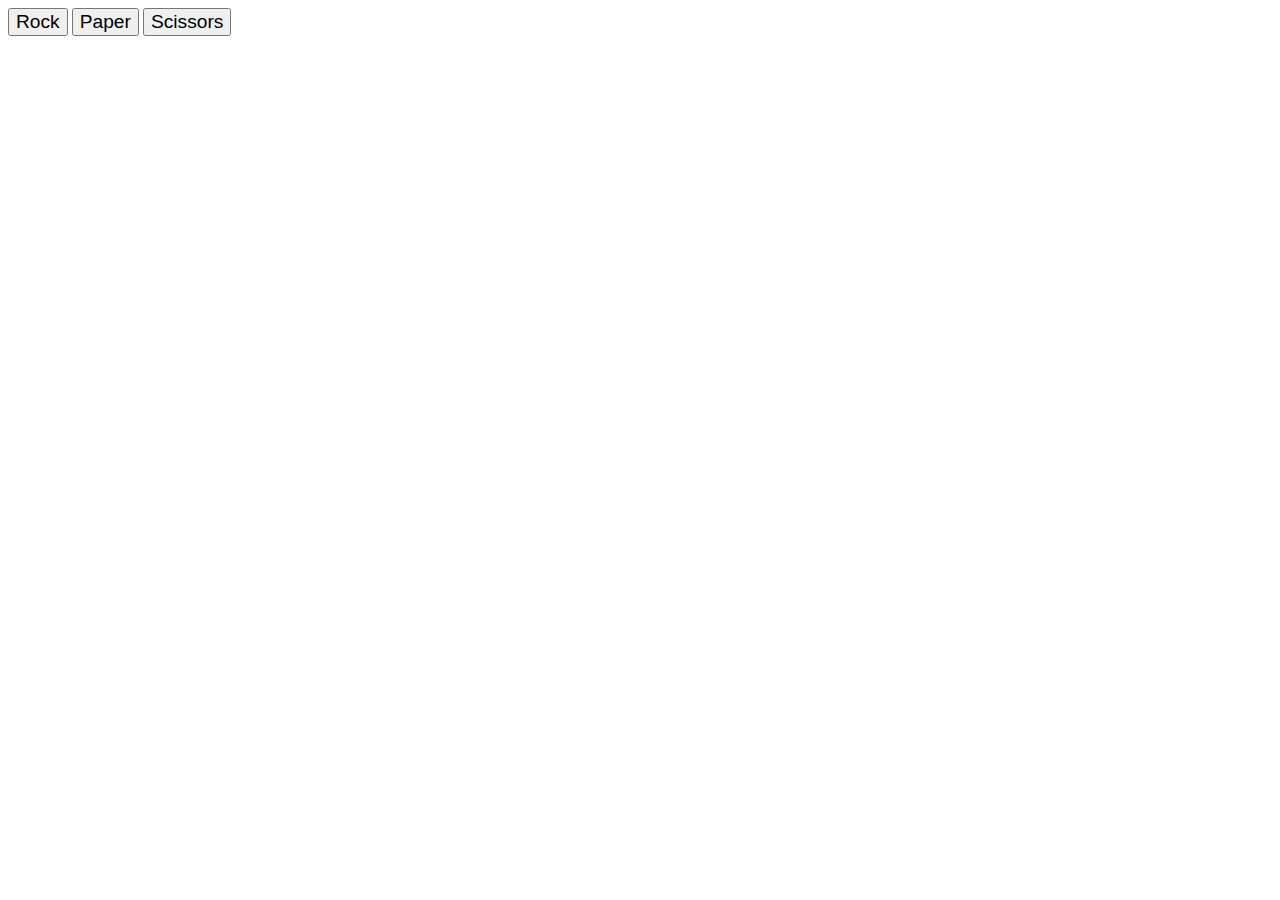
==== Fundamentals 3/rock-paper.html @ 6a10e4a9 "done" ====
<!DOCTYPE html>
<html lang="en">
  <head>
    <meta charset="UTF-8" />
    <meta http-equiv="X-UA-Compatible" content="IE=edge" />
    <meta name="viewport" content="width=device-width, initial-scale=1.0" />
    <title>Document</title>
    <style>
      button {
        cursor: pointer;
        font-size: larger;
      }
    </style>
  </head>
  <div class="controls">
    <button id="rock">Rock</button>
    <button id="paper">Paper</button>
    <button id="scissors">Scissors</button>
  </div>
  <body>
    <script>
      function computerPlay() {
        let gameWords = ["Rock", "Paper", "Scissors"];
        let randomWord =
          gameWords[Math.floor(Math.random() * gameWords.length)];
        return randomWord;
      }
      console.log(computerPlay());

      let playerScore = 0;
      let computerScore = 0;
      let draws = 0;

      let rock = document.querySelector("#rock");
      let paper = document.querySelector("#paper");
      let scissors = document.querySelector("#scissors");
      rock.addEventListener("click", function () {
        console.log("Rock");
      });
      paper.addEventListener("click", function () {
        console.log("Paper");
      });
      scissors.addEventListener("click", function () {
        console.log("Scissors");
      });

      function playRound(playerSelection, computerSelection) {
        // playerSelection = playerSelection.toLowerCase();

        if (computerSelection === "Rock") {
          if (playerSelection === "rock") {
            draws++;
            return "Draw";
          } else if (playerSelection === "paper") {
            playerScore++;
            return "You Won";
          } else if (playerSelection === "scissors") {
            computerScore++;
            return "You Lost";
          }
        }

        if (computerSelection === "Paper") {
          if (playerSelection === "paper") {
            draws++;
            return "Draw";
          } else if (playerSelection === "scissors") {
            playerScore++;
            return "You Won";
          } else if (playerSelection === "rock") {
            computerScore++;
            return "You Lost";
          }
        }

        if (computerSelection === "Scissors") {
          if (playerSelection === "scissors") {
            draws++;
            return "Draw";
          } else if (playerSelection === "rock") {
            playerScore++;
            return "You Won";
          } else if (playerSelection === "paper") {
            computerScore++;
            return "You Lost";
          }
        }
        console.log(playRound(paper, Rock));
      }
      // const playerSelection = "paper";
      // const computerSelection = computerPlay();

      // console.log(playerScore);

      // function gameScore() {
      //   if (playerScore > computerScore) {
      //     return "You won the game";
      //   } else if (playerScore < computerScore) {
      //     return "You lost the game";
      //   } else if (playerScore === computerScore) {
      //     return "You lost the game";
      //   }
      // }

      // console.log(gameScore());
    </script>
  </body>
</html>
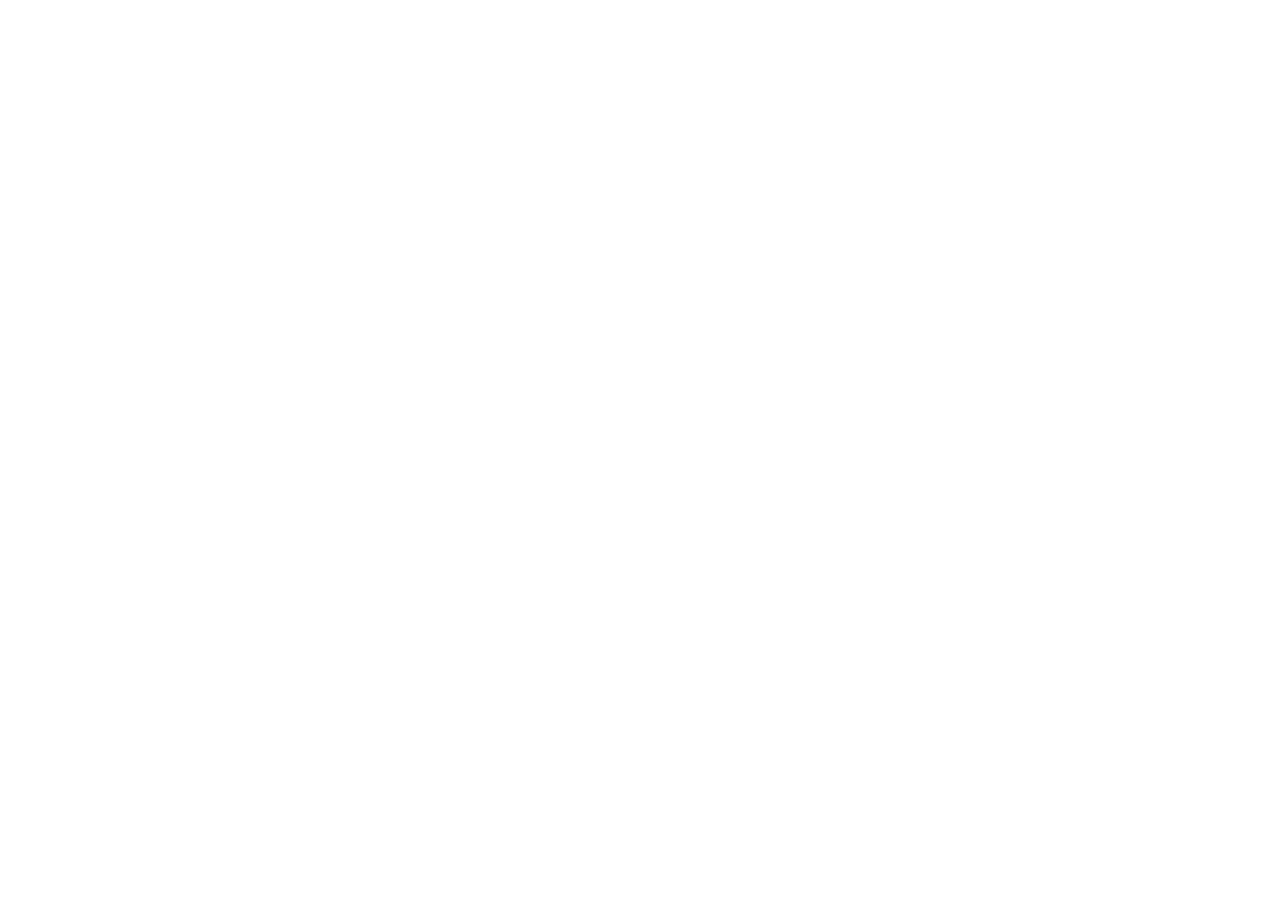
==== commit 855e7f59: "Merge 31f43175c3aec6ec0e4111313542a8a51fea4d23 into 6eefd0934cafbda97b57d8365314de5ce92ff8d8" ====
--- a/Fundamentals 3/rock-paper.html
+++ b/Fundamentals 3/rock-paper.html
@@ -5,18 +5,7 @@
     <meta http-equiv="X-UA-Compatible" content="IE=edge" />
     <meta name="viewport" content="width=device-width, initial-scale=1.0" />
     <title>Document</title>
-    <style>
-      button {
-        cursor: pointer;
-        font-size: larger;
-      }
-    </style>
   </head>
-  <div class="controls">
-    <button id="rock">Rock</button>
-    <button id="paper">Paper</button>
-    <button id="scissors">Scissors</button>
-  </div>
   <body>
     <script>
       function computerPlay() {
@@ -31,21 +20,8 @@
       let computerScore = 0;
       let draws = 0;
 
-      let rock = document.querySelector("#rock");
-      let paper = document.querySelector("#paper");
-      let scissors = document.querySelector("#scissors");
-      rock.addEventListener("click", function () {
-        console.log("Rock");
-      });
-      paper.addEventListener("click", function () {
-        console.log("Paper");
-      });
-      scissors.addEventListener("click", function () {
-        console.log("Scissors");
-      });
-
       function playRound(playerSelection, computerSelection) {
-        // playerSelection = playerSelection.toLowerCase();
+        playerSelection = playerSelection.toLowerCase();
 
         if (computerSelection === "Rock") {
           if (playerSelection === "rock") {
@@ -85,24 +61,28 @@
             return "You Lost";
           }
         }
-        console.log(playRound(paper, Rock));
+
+        console.log(playerScore());
       }
-      // const playerSelection = "paper";
-      // const computerSelection = computerPlay();
 
-      // console.log(playerScore);
+      const computerSelection = computerPlay();
+      for (let i = 0; i < 7; i++) {
+        let computerSelection = computerPlay();
+        let userSelection = prompt();
+        let round = playRound(userSelection, computerSelection);
+        console.log(round);
+      }
 
-      // function gameScore() {
-      //   if (playerScore > computerScore) {
-      //     return "You won the game";
-      //   } else if (playerScore < computerScore) {
-      //     return "You lost the game";
-      //   } else if (playerScore === computerScore) {
-      //     return "You lost the game";
-      //   }
-      // }
-
-      // console.log(gameScore());
+      function gameScore() {
+        if (playerScore > computerScore) {
+          return "You won the game";
+        } else if (playerScore < computerScore) {
+          return "You lost the game";
+        } else if (playerScore === computerScore) {
+          return "You lost the game";
+        }
+      }
+      console.log(gameScore());
     </script>
   </body>
 </html>
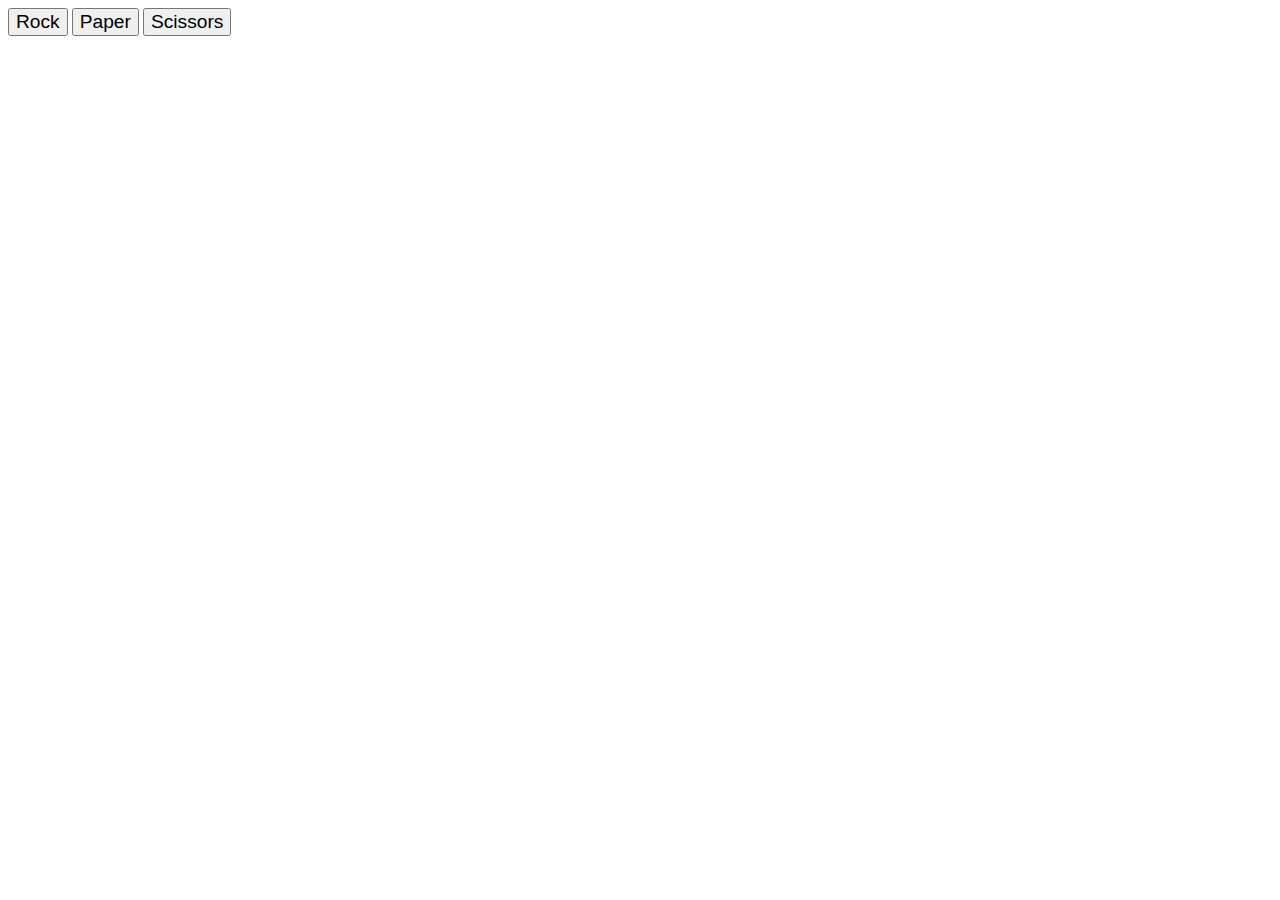
==== commit 06906ae2: "starting with JS" ====
--- a/Fundamentals 3/rock-paper.html
+++ b/Fundamentals 3/rock-paper.html
@@ -5,7 +5,18 @@
     <meta http-equiv="X-UA-Compatible" content="IE=edge" />
     <meta name="viewport" content="width=device-width, initial-scale=1.0" />
     <title>Document</title>
+    <style>
+      button {
+        cursor: pointer;
+        font-size: larger;
+      }
+    </style>
   </head>
+  <div class="controls">
+    <button id="rock">Rock</button>
+    <button id="paper">Paper</button>
+    <button id="scissors">Scissors</button>
+  </div>
   <body>
     <script>
       function computerPlay() {
@@ -20,8 +31,10 @@
       let computerScore = 0;
       let draws = 0;
 
+     
+
       function playRound(playerSelection, computerSelection) {
-        playerSelection = playerSelection.toLowerCase();
+        // playerSelection = playerSelection.toLowerCase();
 
         if (computerSelection === "Rock") {
           if (playerSelection === "rock") {
@@ -61,28 +74,36 @@
             return "You Lost";
           }
         }
+        console.log(playRound(paper, Rock));
+      }
+      // const playerSelection = "paper";
+      // const computerSelection = computerPlay();
 
-        console.log(playerScore());
-      }
+      // console.log(playerScore);
 
-      const computerSelection = computerPlay();
-      for (let i = 0; i < 7; i++) {
-        let computerSelection = computerPlay();
-        let userSelection = prompt();
-        let round = playRound(userSelection, computerSelection);
-        console.log(round);
-      }
+      // function gameScore() {
+      //   if (playerScore > computerScore) {
+      //     return "You won the game";
+      //   } else if (playerScore < computerScore) {
+      //     return "You lost the game";
+      //   } else if (playerScore === computerScore) {
+      //     return "You lost the game";
+      //   }
+      // }
 
-      function gameScore() {
-        if (playerScore > computerScore) {
-          return "You won the game";
-        } else if (playerScore < computerScore) {
-          return "You lost the game";
-        } else if (playerScore === computerScore) {
-          return "You lost the game";
-        }
-      }
-      console.log(gameScore());
+      // console.log(gameScore());
+      let rock = document.querySelector("#rock");
+      let paper = document.querySelector("#paper");
+      let scissors = document.querySelector("#scissors");
+      rock.addEventListener("click", playRound() {
+        console.log(playRound());
+      });
+      paper.addEventListener("click", function () {
+        console.log("Paper");
+      });
+      scissors.addEventListener("click", function () {
+        console.log("Scissors");
+      });
     </script>
   </body>
 </html>
